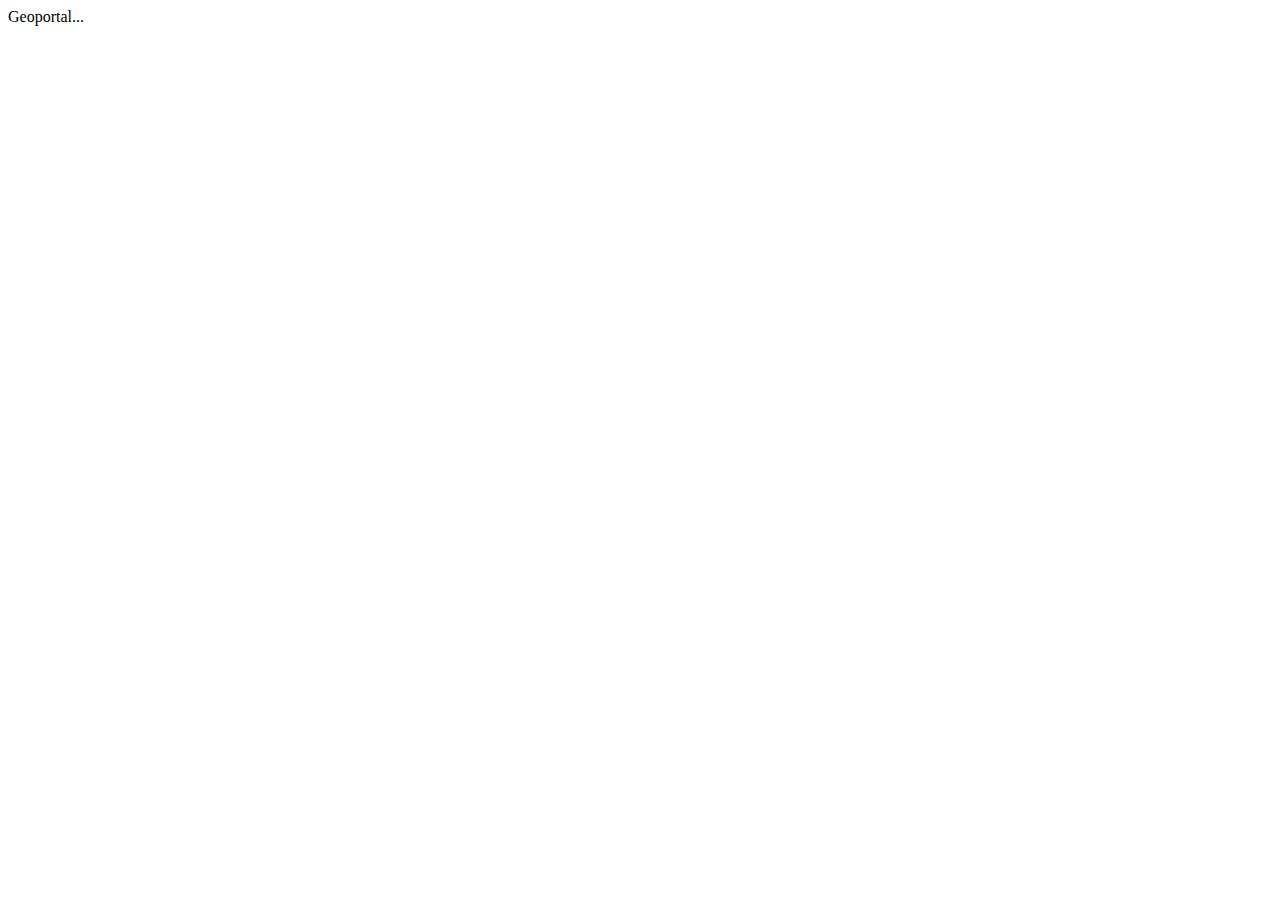
==== geoportal/src/main/webapp/index.html @ fa0356ea "update labeling for web app" ====
<!DOCTYPE html>
<html>
<head>
<title>USAP Catalog</title>
<meta http-equiv="content-type" content="text/html; charset=utf-8" />
<meta http-equiv="X-UA-Compatible" content="IE=edge" />
<meta name="viewport" content="width=device-width,initial-scale=1,maximum-scale=1,user-scalable=no">

<link rel="shortcut icon" type="image/x-icon" href="images/favicon.ico" />
<link rel="stylesheet" href="//esri.github.io/calcite-bootstrap/assets/css/calcite-bootstrap.css">
<link rel="stylesheet" href="//js.arcgis.com/3.17/esri/themes/calcite/dijit/calcite.css">
<link rel="stylesheet" href="//js.arcgis.com/3.17/esri/themes/calcite/esri/esri.css">
<link rel="stylesheet" href="//js.arcgis.com/3.17/esri/dijit/metadata/css/gxe.css"/>
<link rel="stylesheet" href="//js.arcgis.com/3.17/esri/dijit/metadata/css/gxe-calcite.css"/>
<link rel="stylesheet" href="//cdnjs.cloudflare.com/ajax/libs/c3/0.4.10/c3.min.css">
<link rel="stylesheet" href="./app/style/main.css">
<link rel="stylesheet" href="./lib/typeahead.css">

<body class="calcite">
<div id="app"></div>
<div id="app-loading-node" class="g-app-loading">
	<div class="progress">
	  <div class="progress-bar progress-bar-striped active" 
	    role="progressbar" style="width:100%">Geoportal...</div>
	</div>
</div>
<script type="text/javascript">
  var dojoConfig = {
    locale: "en",
    parseOnLoad: true,
    packages: [
      {
        name: 'app',
        location: location.pathname.replace(/\/[^/]*$/, '') + '/app',
      }
    ]
  };
</script>

<script src="//cdnjs.cloudflare.com/ajax/libs/d3/3.5.5/d3.js"></script>
<script src="//cdnjs.cloudflare.com/ajax/libs/c3/0.4.10/c3.min.js"></script>
<script src="//js.arcgis.com/3.17/"></script>
<script src="lib/calcite-bootstrap/scripts/vendor.js"></script>
<script src="lib/calcite-bootstrap/scripts/plugins.js"></script>
<script src="lib/typeahead.js"></script>
 
<script>
require(["app"],function() {
  require(["dojo/ready","app/context/AppContext","app/context/AppStarter"],
  function(ready,AppContext,AppStarter) {
    window.AppContext = new AppContext();
    ready(function() {
      (new AppStarter()).startupApp();
    });
  });
});
</script>
</body>
</html>
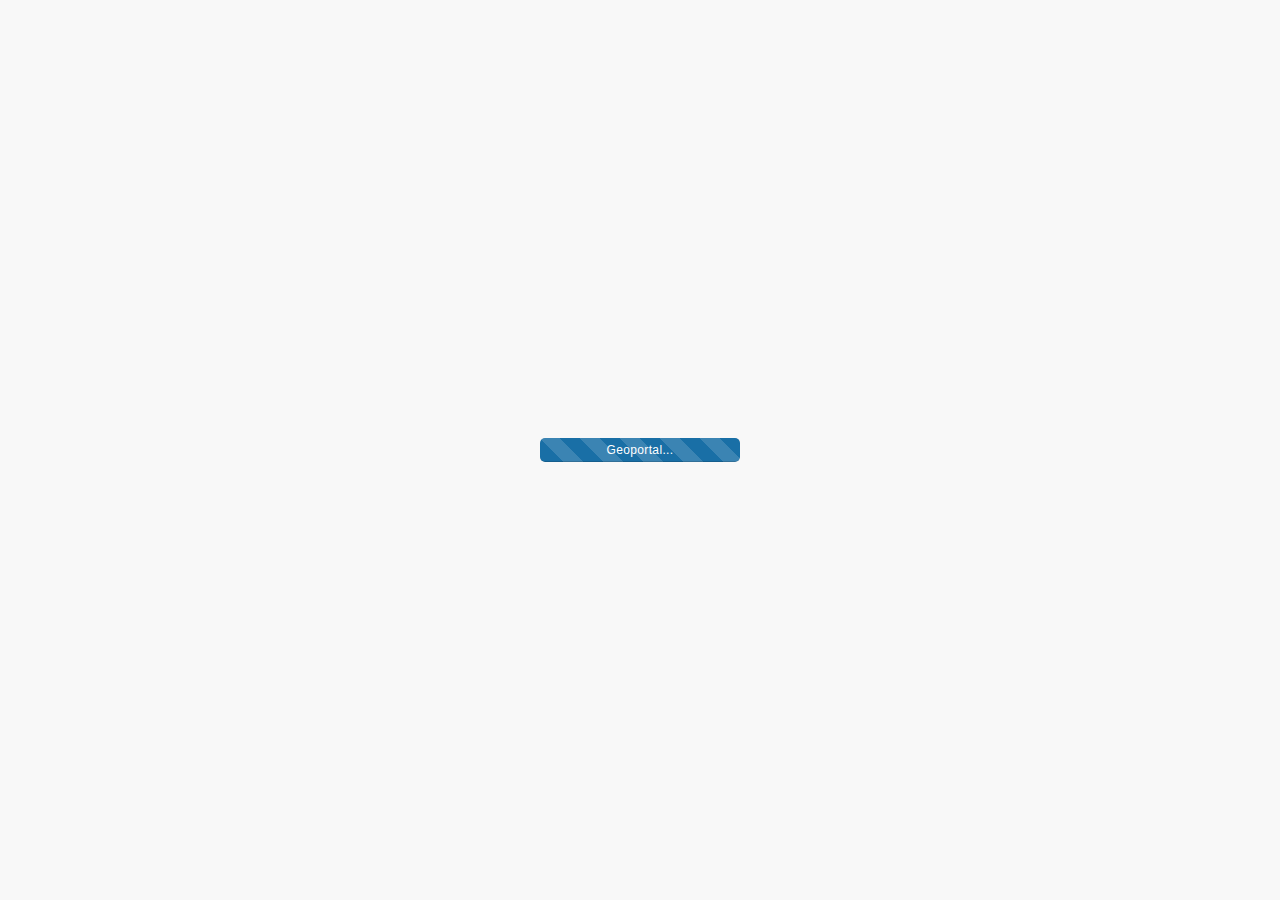
==== commit 3c5e989e: "Merge remote-tracking branch 'refs/remotes/Esri/master' into ESRImasterMerge" ====
--- a/geoportal/src/main/webapp/index.html
+++ b/geoportal/src/main/webapp/index.html
@@ -1,22 +1,23 @@
 <!DOCTYPE html>
 <html>
 <head>
-<title>USAP Catalog</title>
+<title>Geoportal</title>
 <meta http-equiv="content-type" content="text/html; charset=utf-8" />
 <meta http-equiv="X-UA-Compatible" content="IE=edge" />
 <meta name="viewport" content="width=device-width,initial-scale=1,maximum-scale=1,user-scalable=no">
 
 <link rel="shortcut icon" type="image/x-icon" href="images/favicon.ico" />
-<link rel="stylesheet" href="//esri.github.io/calcite-bootstrap/assets/css/calcite-bootstrap.css">
-<link rel="stylesheet" href="//js.arcgis.com/3.17/esri/themes/calcite/dijit/calcite.css">
-<link rel="stylesheet" href="//js.arcgis.com/3.17/esri/themes/calcite/esri/esri.css">
-<link rel="stylesheet" href="//js.arcgis.com/3.17/esri/dijit/metadata/css/gxe.css"/>
-<link rel="stylesheet" href="//js.arcgis.com/3.17/esri/dijit/metadata/css/gxe-calcite.css"/>
-<link rel="stylesheet" href="//cdnjs.cloudflare.com/ajax/libs/c3/0.4.10/c3.min.css">
+<link rel="stylesheet" href="./lib/calcite-bootstrap/css/calcite-bootstrap.css">
+<link rel="stylesheet" href="//js.arcgis.com/3.22/esri/themes/calcite/dijit/calcite.css">
+<link rel="stylesheet" href="//js.arcgis.com/3.22/esri/themes/calcite/esri/esri.css">
+<link rel="stylesheet" href="//js.arcgis.com/3.22/esri/dijit/metadata/css/gxe.css"/>
+<link rel="stylesheet" href="//js.arcgis.com/3.22/esri/dijit/metadata/css/gxe-calcite.css"/>
 <link rel="stylesheet" href="./app/style/main.css">
 <link rel="stylesheet" href="./lib/typeahead.css">
+<link rel="stylesheet" href="./custom/custom.css">
 
 <body class="calcite">
+<div id="custom-banner" class="custom-banner"></div>
 <div id="app"></div>
 <div id="app-loading-node" class="g-app-loading">
 	<div class="progress">
@@ -27,6 +28,7 @@
 <script type="text/javascript">
   var dojoConfig = {
     locale: "en",
+    async: true,
     parseOnLoad: true,
     packages: [
       {
@@ -36,20 +38,19 @@
     ]
   };
 </script>
-
-<script src="//cdnjs.cloudflare.com/ajax/libs/d3/3.5.5/d3.js"></script>
-<script src="//cdnjs.cloudflare.com/ajax/libs/c3/0.4.10/c3.min.js"></script>
-<script src="//js.arcgis.com/3.17/"></script>
-<script src="lib/calcite-bootstrap/scripts/vendor.js"></script>
-<script src="lib/calcite-bootstrap/scripts/plugins.js"></script>
-<script src="lib/typeahead.js"></script>
- 
+<script src="./lib/d3-3.5.5.js"></script>
+<script src="./lib/jquery-3.2.1.min.js"></script>
+<script src="./lib/bootstrap-3.3.7.min.js"></script>
+<script src="./lib/typeahead.js"></script>
+<script src="//js.arcgis.com/3.22/"></script>
+<script src="./custom/custom.js"></script>
 <script>
 require(["app"],function() {
   require(["dojo/ready","app/context/AppContext","app/context/AppStarter"],
   function(ready,AppContext,AppStarter) {
     window.AppContext = new AppContext();
     ready(function() {
+      esri.config.defaults.io.proxyUrl = "viewer/proxy.jsp";
       (new AppStarter()).startupApp();
     });
   });
--- a/geoportal/src/main/webapp/app/style/main.css
+++ b/geoportal/src/main/webapp/app/style/main.css
@@ -0,0 +1,428 @@
+body {
+  font-size: 12px;
+  background-color: #ffffff;
+}
+
+/* chrome */
+:focus {
+  outline: none;
+}
+
+.calcite .dijitTitlePaneTitle, .calcite .dijitTitlePaneTextNode {
+  font-size: 12px;
+}
+.calcite .dijitTitlePaneTitle {
+  padding: 4px 6px;
+}
+.calcite .dijitTitlePaneContentInner {
+  padding: 8px;
+}
+.calcite .dijitTitlePane {
+  border: 1px solid #ebebeb;
+}
+.calcite .dijitTitlePaneContentOuter {
+	/*border-top: 1px solid #ebebeb;*/
+	border: none;
+}
+
+/*
+.calcite .modal-dialog .modal-content .modal-header .close {
+  font-size: 21px;
+}
+*/
+
+.g-modal-plot .modal-dialog {
+  width: 800px;
+}
+.g-temporal-plot {
+  min-width: 700px;
+}
+.g-temporal-plot .c3-axis-x .tick {
+  display: none;
+}
+
+.g-app-loading {
+  position: absolute;
+  top: 0; left: 0; bottom: 0; right: 0;
+  z-index: 99;
+  background-color: #f8f8f8;
+}
+.g-app-loading .progress {
+  width: 200px;
+  margin: auto;
+  position: absolute;
+  top: 0; left: 0; bottom: 0; right: 0;
+  background-color: #f8f8f8;
+}
+.g-app-loading .g-error {
+  height: 50px;
+  position: relative;
+  top: 50%;
+  transform: translateY(-50%);
+  color: #000000;
+}
+.g-app-loading .progress {
+  border-radius: 5px;
+}
+.g-app-loading .progress-bar {
+  border-radius: 4px;
+}
+
+.navbar-inverse {
+  background-color: #196fa6;
+}
+.navbar-inverse .navbar-nav > .active > a, 
+.navbar-inverse .navbar-nav > .active > a:hover, 
+.navbar-inverse .navbar-nav > .active > a:focus {
+  background-color: #478CB8;
+  color: #ffffff;
+}
+.navbar-inverse .navbar-nav > li > a {
+  color: #ffffff;
+}
+.navbar-inverse .glyphicon, .navbar-inverse .navbar-brand {
+  color: #ffffff;
+}
+.g-app > .navbar {
+	min-height: 5px;
+}
+.g-app > .navbar-inverse .navbar-nav > li > a {
+	padding-left: 8px;
+  padding-right: 8px;
+	padding-bottom: 12px;
+	padding-top: 12px;
+}
+.g-app > .navbar-inverse .navbar-nav > li > a:hover, 
+.g-app > .navbar-inverse .navbar-nav > li > a:focus {
+  background-image: none;
+  transition: none;
+  background-color: transparent;
+  outline: none;
+}
+.g-app > .navbar-inverse .navbar-nav > li.active > a {
+  background-image: linear-gradient(to bottom, transparent 90%, #cfe1ec 91%, #cfe1ec 100%);
+  transition: color 150ms linear 0s, text-decoration 150ms linear 0s;
+  background-color: transparent;
+  outline: none;
+}
+.g-app > .navbar-inverse .navbar-nav > li > a:hover {
+  outline: thin dotted;
+  outline-offset: -2px;
+}
+.g-app > .navbar-inverse .g-tools {
+  padding-top: 13px;
+  padding-right: 20px;
+  color: #ffffff;
+}
+.g-app > .navbar-inverse .g-tools > a {
+  color: #ffffff;
+}
+.g-app > .navbar-inverse .g-tools > .g-options {
+  margin-left: 16px;
+}
+
+.g-search-pane {
+	margin: 0px 20px 20px 20px; 
+	padding: 0px;
+}
+.g-search-pane-left {
+	width: 25%; 
+	min-width: 100px; 
+	float: left; 
+}
+.g-search-pane-right {
+	width: 73%; 
+	float: right; 
+}
+
+.g-drop-pane-tools {
+  float: right;
+  vertical-align: middle;
+}
+
+.g-drop-pane-tools input {
+  vertical-align: top;
+  cursor: pointer;
+}
+.g-drop-pane-tools label {
+  margin-left: 3px;
+  font-size: 10px;
+  font-weight: normal;
+  cursor: pointer;
+}
+.g-drop-pane-tools .glyphicon {
+  vertical-align: middle;
+  margin-bottom: 4px;
+}
+
+.g-drop-pane .g-entries {
+  max-height: 200px;
+  overflow-y: auto;
+}
+
+.g-entry-links > div {
+  padding: 2px 0px;
+}
+
+.g-spatial-filter-map {
+  height: 300px !important;
+  width: auto !important;
+}
+.g-spatial-filter-relations {
+  margin-right: 12px;
+}
+.g-spatial-filter-relation {
+  margin-left: 12px;
+}
+.g-spatial-filter-locator {
+  display: block;
+  position: absolute;
+  z-index: 31;
+  left: 44px;
+  top: 215px;
+}
+
+.g-applied-filters .g-drop-pane-tools label {
+	margin-right: 20px;
+	margin-top: 4px;
+}
+/*
+.g-applied-filters .g-drop-pane-tools .glyphicon {
+	vertical-align: none;
+	top: 0;
+}
+*/
+
+.g-applied-filter {
+  line-height: 2;
+  padding: 2px 4px;
+  margin-right: 4px;
+  border: 1px solid #cccccc;
+  border-radius: 5px;
+  
+}
+.g-applied-filter a {
+  vertical-align: middle;
+}
+
+.g-search-results-pane .g-sort-dropdown {
+  display: inline-block;
+  width: 120px;
+}
+.g-search-results-pane .g-sort-dropdown .glyphicon {
+  padding-left: 2px;
+  margin-bottom: 2px;
+}
+
+.g-paging {
+	display: inline-block;
+	margin-left: 10px;
+}
+.g-paging-count {
+  display: inline-block;
+  margin: 0 10px;
+}
+.g-paging .pagination {
+  margin: 0;
+}
+.g-paging .pagination-sm > li > a, .g-paging .pagination-sm > li > span {
+  padding: 1px 10px;
+}
+
+.g-search-results {
+  /*max-height: 400px;
+  overflow-y: auto;*/
+  max-height: -webkit-calc(100vh - 200px);
+  max-height:    -moz-calc(100vh - 200px);
+  max-height:         calc(100vh - 200px);
+  overflow: auto;
+}
+
+.g-item-card {
+  margin-top: 5px;
+  padding: 4px;
+  border-bottom: 1px solid #cccccc;
+}
+
+.g-item-card .g-item-title {
+  font-weight: bold;
+}
+
+.g-item-card .g-item-status {
+  margin-right: 0.5em;
+}
+
+.g-item-card .g-item-description, 
+.g-item-card .g-item-actions, 
+.g-item-card .g-item-owner-and-date {
+	margin-left: 20px;
+}
+
+.g-item-card .g-item-description, 
+.g-item-card .g-item-owner-and-date {
+  padding: 2px;
+  font-size: 10px;
+  width: 85%;
+}
+.g-item-card .g-item-thumbnail {
+	width: 80px;
+	height: 60px;
+}
+
+/* Style for descriptions creates a cap of a few lines of text  */
+.g-item-card .g-item-description {
+  max-height: 46px;
+  overflow: hidden;
+  width: 85%;
+}
+
+.g-item-card .g-item-actions {
+  padding: 2px;
+  clear: both;
+}
+.g-item-card .g-item-actions > a, 
+.g-item-card .g-item-actions > .dropdown {
+  margin-right: 20px;
+}
+
+.g-item-card .g-item-actions > .dropdown > .dropdown-menu {
+	max-height: 200px;
+	overflow-y: auto;
+	padding-right: 20px;
+}
+
+.g-scrollable-typeahead .tt-menu {
+  max-height: 200px;
+  overflow-y: auto;
+}
+
+.g-validation-errors {
+	margin-top: 12px;
+	max-height: 200px;
+	overflow-y: auto;
+}
+
+.g-mapframe-container {
+  position: absolute;
+  top: 50px; /* TODO ?? */
+  left: 0; 
+  bottom: 4px; 
+  right: 0;
+}
+.g-mapframe-container > iframe {
+  width: 100%;
+  height: 100%;
+  border: none;
+}
+
+.g-input-number {
+	/*width: 200px;*/
+}
+
+.modal-body > .g-settings-pane {
+	max-height: 420px;
+	overflow-y: auto;
+	padding-right: 10px;
+}
+
+.g-labels-right .form-group input {
+	margin-bottom: 10px;
+}
+.g-labels-right .control-label {
+	text-align: right;
+	color: #a6a6a6;
+}
+
+.calcite .gxePrimaryToolbar > .gxeTabs > .gxeTabButton {
+  border: 1px solid #ccc;
+}
+
+/*
+.gxePrimaryToolbar > .gxeTabs > div {
+  float: right;
+}
+.gxePrimaryToolbar > .gxeTabs > .gxeMessageArea {
+	clear: right;
+  position: relative;
+  left: 200px;
+  margin-top: -20px;
+}
+*/
+
+.g-temporal-bar {
+	margin-bottom: 5px;
+}
+.g-temporal-bar select {
+  margin-left: 3px;
+  margin-right: 10px;
+}
+
+.g-temporal-d3 svg {
+  /*font: 10px sans-serif;*/
+  font-size: 9px;
+}
+
+.g-temporal-d3 .axis path,
+.g-temporal-d3 .axis line {
+  fill: none;
+  stroke: #cccccc;
+  shape-rendering: crispEdges;
+}
+
+.g-temporal-d3 .dot {
+  /* #0079c1 #818181 #1db87b #FFC300 #f6b052 #ff7f0e; */
+  stroke: #818181;
+  fill-opacity: 0;
+}
+
+.g-temporal-d3 .area {
+	/* #818181 #a7a7a7 */
+  fill: #a7a7a7;
+}
+
+.g-temporal-d3 .brush .extent {
+  stroke: #fff;
+  fill: #b3b3b3;
+  fill-opacity: 0.125;
+  shape-rendering: crispEdges;
+}
+
+.g-temporal-d3 .resize path {
+	/* #bfbfbf #b3b3b3 #818181 */
+  fill: #0079c1;
+  fill-opacity: 0.6;
+  stroke: #0079c1;
+  stroke-width: 1.5px;
+}
+
+.g-temporal-d3 .tooltip,
+.g-spatial-filter-d3-tooltip {
+  position: absolute;
+  padding: 5px;
+  pointer-events: none;
+  background-color: #ffffff;
+  color: #000000;
+  border: 1px solid #cccccc;
+  border-radius: 5px;
+  z-index: 99;
+}
+
+.dijitTooltipContainer, .dijitTooltipContainer > div, .dijitTooltipContainer > div > div, .dijitTooltipContainer > div > div > div {
+  width: 100%;
+  height: 100%;
+}
+
+.g-preview-error {
+  position: absolute; 
+  color: black; 
+  background-color: white; 
+  left: 32%; 
+  right: 32%;
+  top: 50%; 
+  z-index: 1; 
+  padding: 3px;
+  border: #000000 solid thin;
+  border-radius: 4px;
+  text-align: center;
+}
+
--- a/geoportal/src/main/webapp/custom/custom.css
+++ b/geoportal/src/main/webapp/custom/custom.css
@@ -0,0 +1 @@
+/* Custom CSS */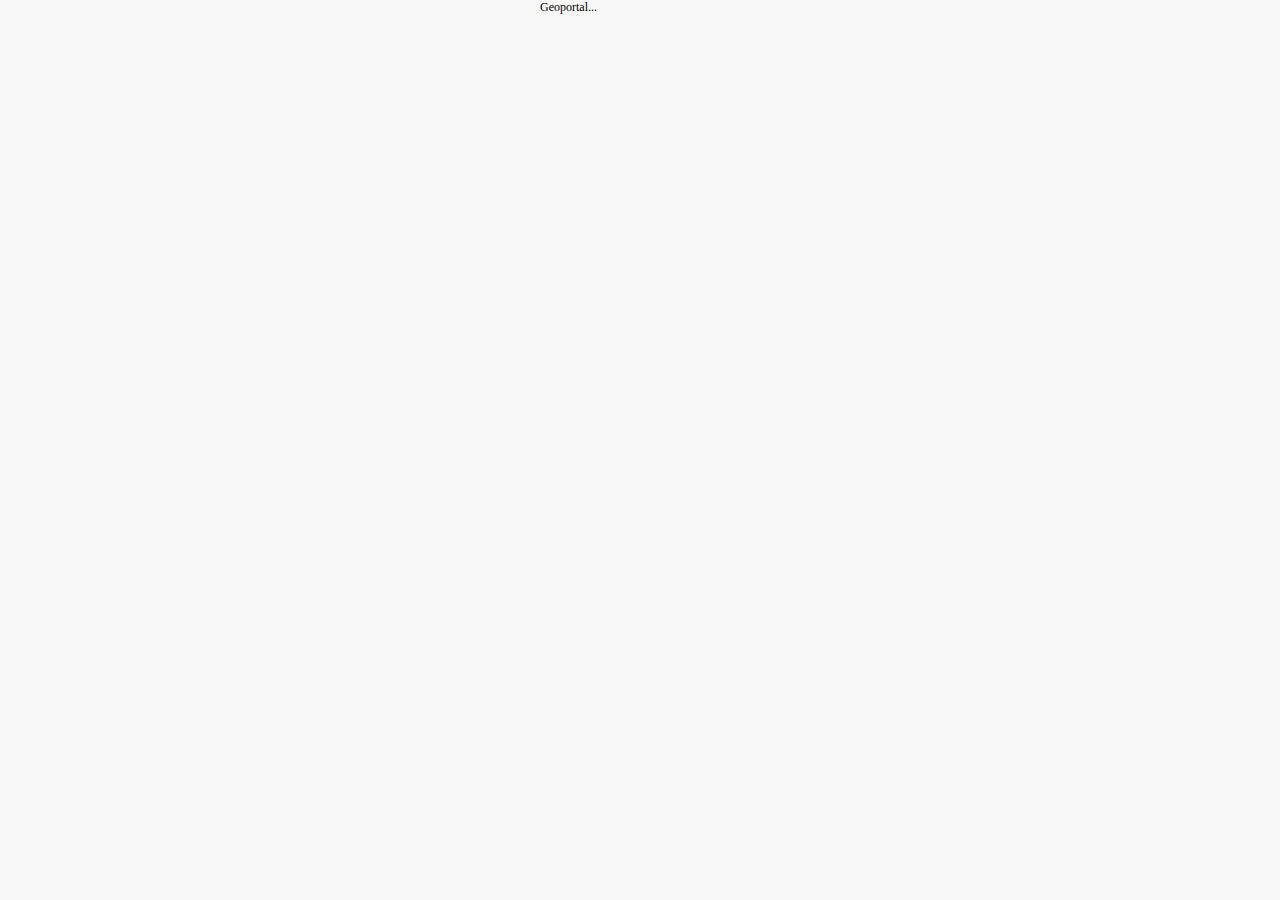
==== commit f1aa6a72: "update to sync with IEDAdata geoportal-server-catalog" ====
--- a/geoportal/src/main/webapp/index.html
+++ b/geoportal/src/main/webapp/index.html
@@ -1,23 +1,27 @@
 <!DOCTYPE html>
 <html>
 <head>
-<title>Geoportal</title>
+<title>IEDA Integrated Catalog</title>
 <meta http-equiv="content-type" content="text/html; charset=utf-8" />
 <meta http-equiv="X-UA-Compatible" content="IE=edge" />
 <meta name="viewport" content="width=device-width,initial-scale=1,maximum-scale=1,user-scalable=no">
 
-<link rel="shortcut icon" type="image/x-icon" href="images/favicon.ico" />
-<link rel="stylesheet" href="./lib/calcite-bootstrap/css/calcite-bootstrap.css">
-<link rel="stylesheet" href="//js.arcgis.com/3.22/esri/themes/calcite/dijit/calcite.css">
-<link rel="stylesheet" href="//js.arcgis.com/3.22/esri/themes/calcite/esri/esri.css">
-<link rel="stylesheet" href="//js.arcgis.com/3.22/esri/dijit/metadata/css/gxe.css"/>
-<link rel="stylesheet" href="//js.arcgis.com/3.22/esri/dijit/metadata/css/gxe-calcite.css"/>
+<link rel="shortcut icon" type="image/x-icon" href="images/faviconieda.ico" />
+<link rel="stylesheet" href="//esri.github.io/calcite-bootstrap/assets/css/calcite-bootstrap.css">
+<link rel="stylesheet" href="//js.arcgis.com/3.17/esri/themes/calcite/dijit/calcite.css">
+<link rel="stylesheet" href="//js.arcgis.com/3.17/esri/themes/calcite/esri/esri.css">
+<link rel="stylesheet" href="//js.arcgis.com/3.17/esri/dijit/metadata/css/gxe.css"/>
+<link rel="stylesheet" href="//js.arcgis.com/3.17/esri/dijit/metadata/css/gxe-calcite.css"/>
+<link rel="stylesheet" href="//cdnjs.cloudflare.com/ajax/libs/c3/0.4.10/c3.min.css">
 <link rel="stylesheet" href="./app/style/main.css">
 <link rel="stylesheet" href="./lib/typeahead.css">
-<link rel="stylesheet" href="./custom/custom.css">
+<!-- add IEDA styles, used in footer -->
+<link rel='stylesheet' id='theme_styles-css'  href='https://www.iedadata.org/wp-content/themes/IEDA/assets/css/theme-styles.css' type='text/css' media='all' />
+<link rel='stylesheet' id='common_styles-css'  href='https://www.iedadata.org/wp-content/themes/IEDA/assets/css/global.min.css' type='text/css' media='all' />
+<link rel='stylesheet' id='bootstrap_css-css'  href='https://www.iedadata.org/wp-content/themes/IEDA/assets/css/bootstrap.min.css' type='text/css' media='all' />
+<link rel='stylesheet' id='open-sans-google-fonts-css'  href='//fonts.googleapis.com/css?family=Open+Sans%3A300%2C400%2C400i%2C600%2C700%2C700i%2C800&#038;ver=all' type='text/css' media='all' />
 
 <body class="calcite">
-<div id="custom-banner" class="custom-banner"></div>
 <div id="app"></div>
 <div id="app-loading-node" class="g-app-loading">
 	<div class="progress">
@@ -28,7 +32,6 @@
 <script type="text/javascript">
   var dojoConfig = {
     locale: "en",
-    async: true,
     parseOnLoad: true,
     packages: [
       {
@@ -38,19 +41,20 @@
     ]
   };
 </script>
-<script src="./lib/d3-3.5.5.js"></script>
-<script src="./lib/jquery-3.2.1.min.js"></script>
-<script src="./lib/bootstrap-3.3.7.min.js"></script>
-<script src="./lib/typeahead.js"></script>
-<script src="//js.arcgis.com/3.22/"></script>
-<script src="./custom/custom.js"></script>
+
+<script src="//cdnjs.cloudflare.com/ajax/libs/d3/3.5.5/d3.js"></script>
+<script src="//cdnjs.cloudflare.com/ajax/libs/c3/0.4.10/c3.min.js"></script>
+<script src="//js.arcgis.com/3.17/"></script>
+<script src="lib/calcite-bootstrap/scripts/vendor.js"></script>
+<script src="lib/calcite-bootstrap/scripts/plugins.js"></script>
+<script src="lib/typeahead.js"></script>
+ 
 <script>
 require(["app"],function() {
   require(["dojo/ready","app/context/AppContext","app/context/AppStarter"],
   function(ready,AppContext,AppStarter) {
     window.AppContext = new AppContext();
     ready(function() {
-      esri.config.defaults.io.proxyUrl = "viewer/proxy.jsp";
       (new AppStarter()).startupApp();
     });
   });
--- a/geoportal/src/main/webapp/app/style/main.css
+++ b/geoportal/src/main/webapp/app/style/main.css
@@ -24,12 +24,6 @@
 	/*border-top: 1px solid #ebebeb;*/
 	border: none;
 }
-
-/*
-.calcite .modal-dialog .modal-content .modal-header .close {
-  font-size: 21px;
-}
-*/
 
 .g-modal-plot .modal-dialog {
   width: 800px;
@@ -69,7 +63,7 @@
 }
 
 .navbar-inverse {
-  background-color: #196fa6;
+  background-color: #024A61;
 }
 .navbar-inverse .navbar-nav > .active > a, 
 .navbar-inverse .navbar-nav > .active > a:hover, 
@@ -82,6 +76,8 @@
 }
 .navbar-inverse .glyphicon, .navbar-inverse .navbar-brand {
   color: #ffffff;
+  font-size: 32px;
+  font-weight: bold;
 }
 .g-app > .navbar {
 	min-height: 5px;
@@ -124,11 +120,14 @@
 .g-search-pane {
 	margin: 0px 20px 20px 20px; 
 	padding: 0px;
+
 }
 .g-search-pane-left {
-	width: 25%; 
+	width: 25%;
+
 	min-width: 100px; 
-	float: left; 
+	float: left;
+
 }
 .g-search-pane-right {
 	width: 73%; 
@@ -246,6 +245,7 @@
 
 .g-item-card .g-item-title {
   font-weight: bold;
+  font-size: 14px;
 }
 
 .g-item-card .g-item-status {
@@ -261,19 +261,12 @@
 .g-item-card .g-item-description, 
 .g-item-card .g-item-owner-and-date {
   padding: 2px;
-  font-size: 10px;
+  font-size: 12px;
   width: 85%;
 }
 .g-item-card .g-item-thumbnail {
 	width: 80px;
 	height: 60px;
-}
-
-/* Style for descriptions creates a cap of a few lines of text  */
-.g-item-card .g-item-description {
-  max-height: 46px;
-  overflow: hidden;
-  width: 85%;
 }
 
 .g-item-card .g-item-actions {
@@ -407,22 +400,42 @@
   z-index: 99;
 }
 
-.dijitTooltipContainer, .dijitTooltipContainer > div, .dijitTooltipContainer > div > div, .dijitTooltipContainer > div > div > div {
-  width: 100%;
-  height: 100%;
-}
-
-.g-preview-error {
-  position: absolute; 
-  color: black; 
-  background-color: white; 
-  left: 32%; 
-  right: 32%;
-  top: 50%; 
-  z-index: 1; 
-  padding: 3px;
-  border: #000000 solid thin;
-  border-radius: 4px;
-  text-align: center;
-}
-
+
+.aGrid {
+  display: grid;
+  grid-gap: 10px;
+  grid-template-columns: 20px 300px auto 300px 20px ;
+  background-color: #fff;
+}
+
+.aBox {
+
+
+  border-radius: 5px;
+  padding: 20px;
+
+
+}
+
+.aaa {
+  grid-column: 1 / span 4;
+
+}
+
+.aa {
+  grid-column: 2 / span 2;
+  background-color: #ABCADE;
+
+}
+.dd {
+  grid-column: 2 ;
+  grid-row: 3 / span 2;
+}
+.bb {
+  grid-column: 4 ;
+  grid-row: 2 ;
+}
+.cc {
+  grid-column: 3 / span 2;
+  grid-row: 4 ;
+}